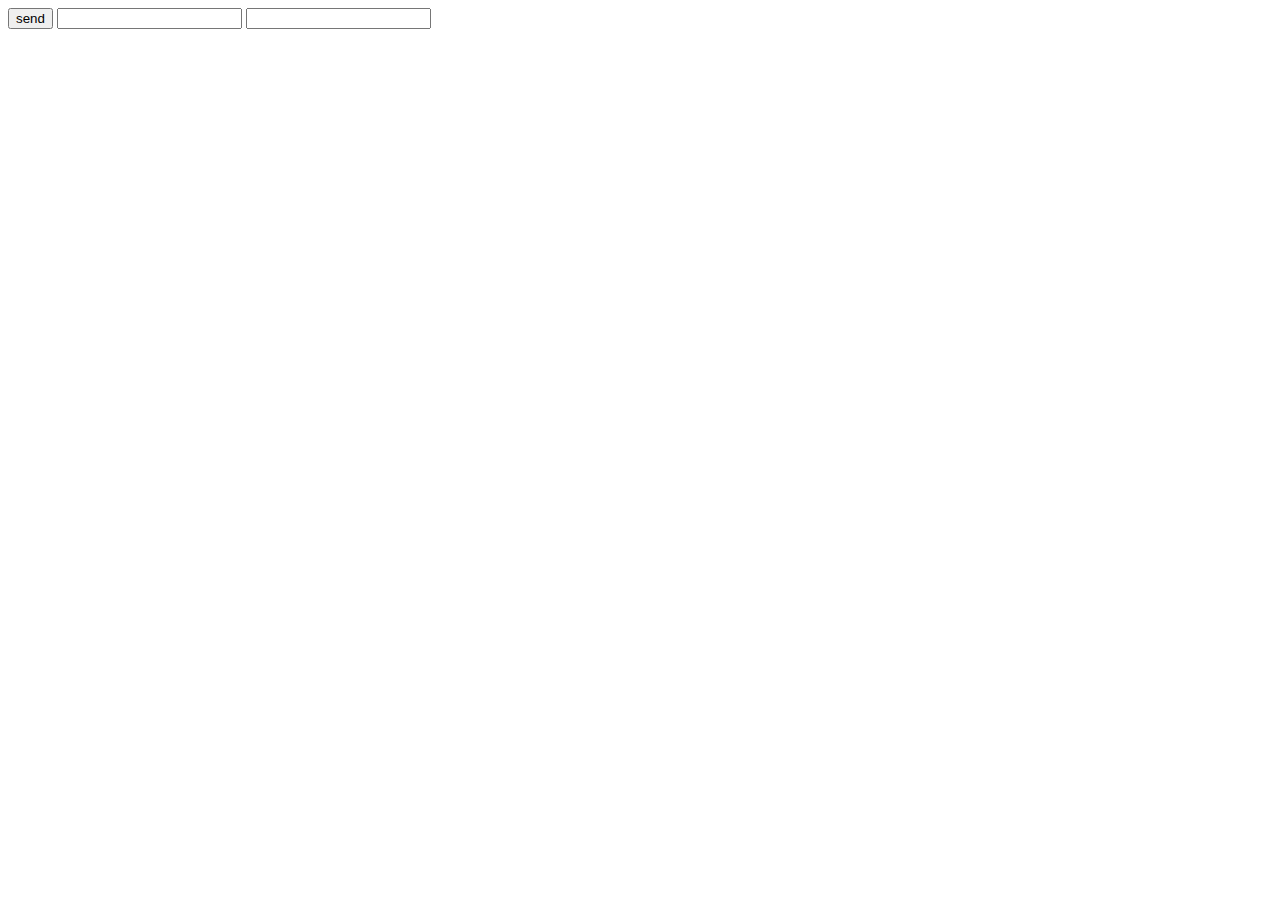
==== index.html @ 0dcbb40e "More tests" ====
<html lang="en">
<head>
    <meta charset="UTF-8">
    <meta http-equiv="X-UA-Compatible" content="IE=edge">
    <meta name="viewport" content="width=device-width, initial-scale=1.0">
    <title>StocksBot</title>
</head>
<body>
    <div>
        <button onclick="sendMessage()">send</button>
        <input type="text" name="user text" id="id1"/>
        <script src="./src/main.js"></script>
        <input type="text" name="server text" id="id2"/>
    </div>
</body>
</html>
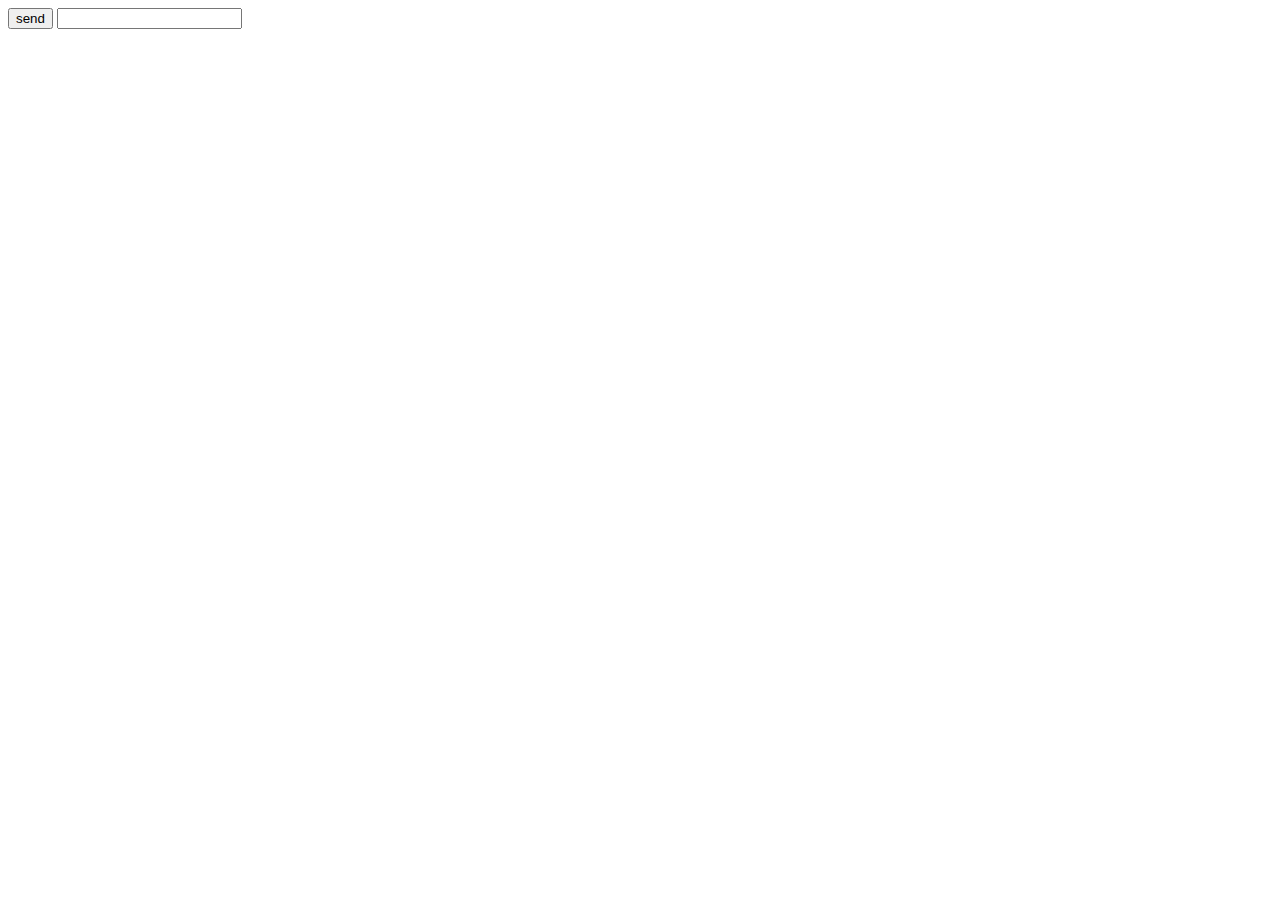
==== commit 7e4fcaea: "Modified html, javscript and added more intents" ====
--- a/index.html
+++ b/index.html
@@ -10,7 +10,7 @@
         <button onclick="sendMessage()">send</button>
         <input type="text" name="user text" id="id1"/>
         <script src="./src/main.js"></script>
-        <input type="text" name="server text" id="id2"/>
     </div>
+    <pre id="chat-window"></pre>
 </body>
 </html>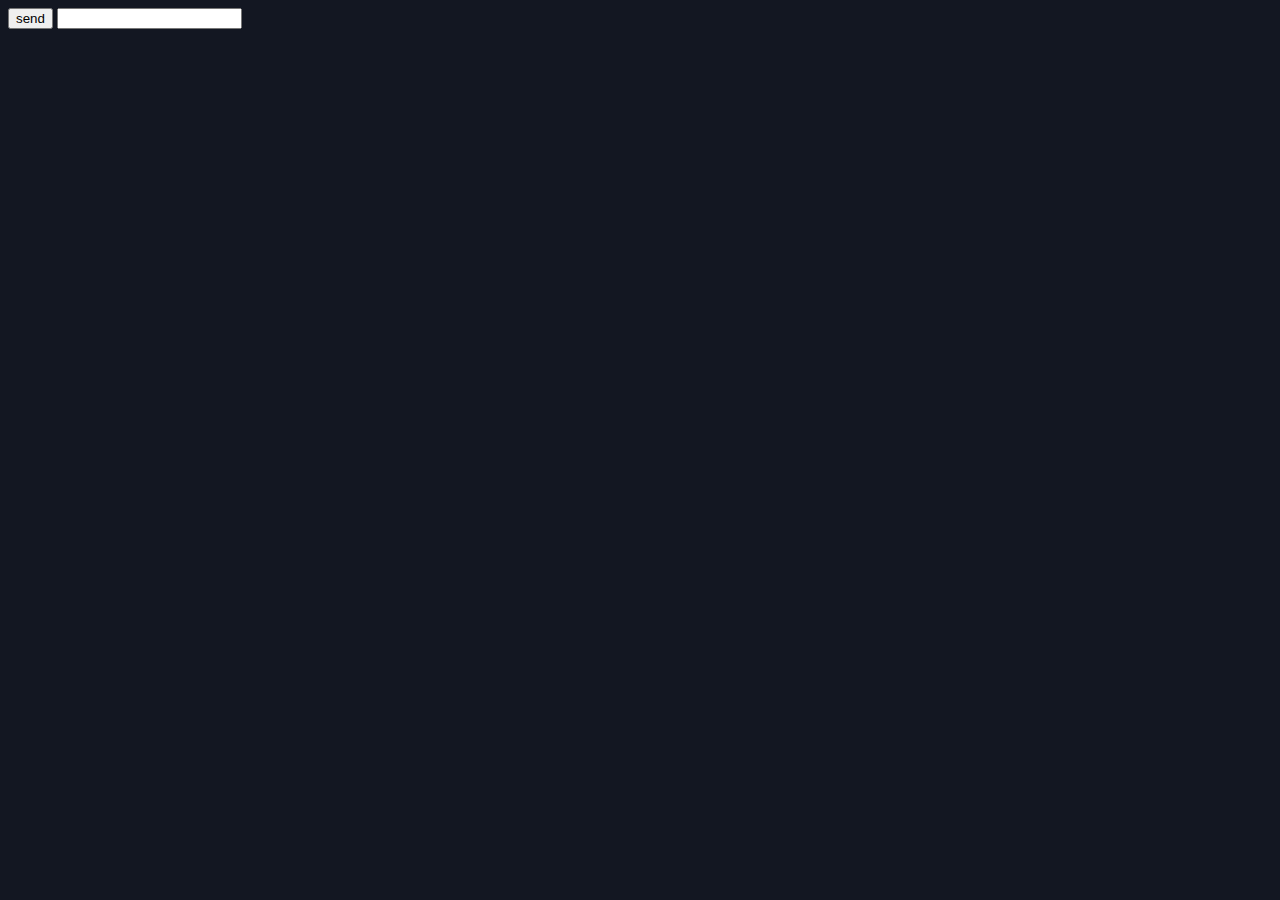
==== commit d7ca6799: "Added stockgraph, started css styling" ====
--- a/index.html
+++ b/index.html
@@ -3,14 +3,25 @@
     <meta charset="UTF-8">
     <meta http-equiv="X-UA-Compatible" content="IE=edge">
     <meta name="viewport" content="width=device-width, initial-scale=1.0">
+    <link rel="stylesheet" href="./style/style.css">
     <title>StocksBot</title>
 </head>
 <body>
     <div>
+        <script src="./src/main.js"></script>
         <button onclick="sendMessage()">send</button>
         <input type="text" name="user text" id="id1"/>
-        <script src="./src/main.js"></script>
     </div>
     <pre id="chat-window"></pre>
+
+    <div class="side">
+        <div class="tradingview-widget-container">
+            <div id="tradingview_15486"></div>
+            <div class="tradingview-widget-copyright"><a href="https://www.tradingview.com/symbols/NASDAQ-AAPL/" rel="noopener" target="_blank"></div>
+            <script type="text/javascript" src="https://s3.tradingview.com/tv.js"></script>
+            <script type="text/javascript" src="./src/graph.js"> </script>
+        </div>
+    </div>
+
 </body>
 </html>--- a/style/style.css
+++ b/style/style.css
@@ -0,0 +1,7 @@
+body {
+    background-color: 131722;
+}
+
+.side {
+    float: right;
+}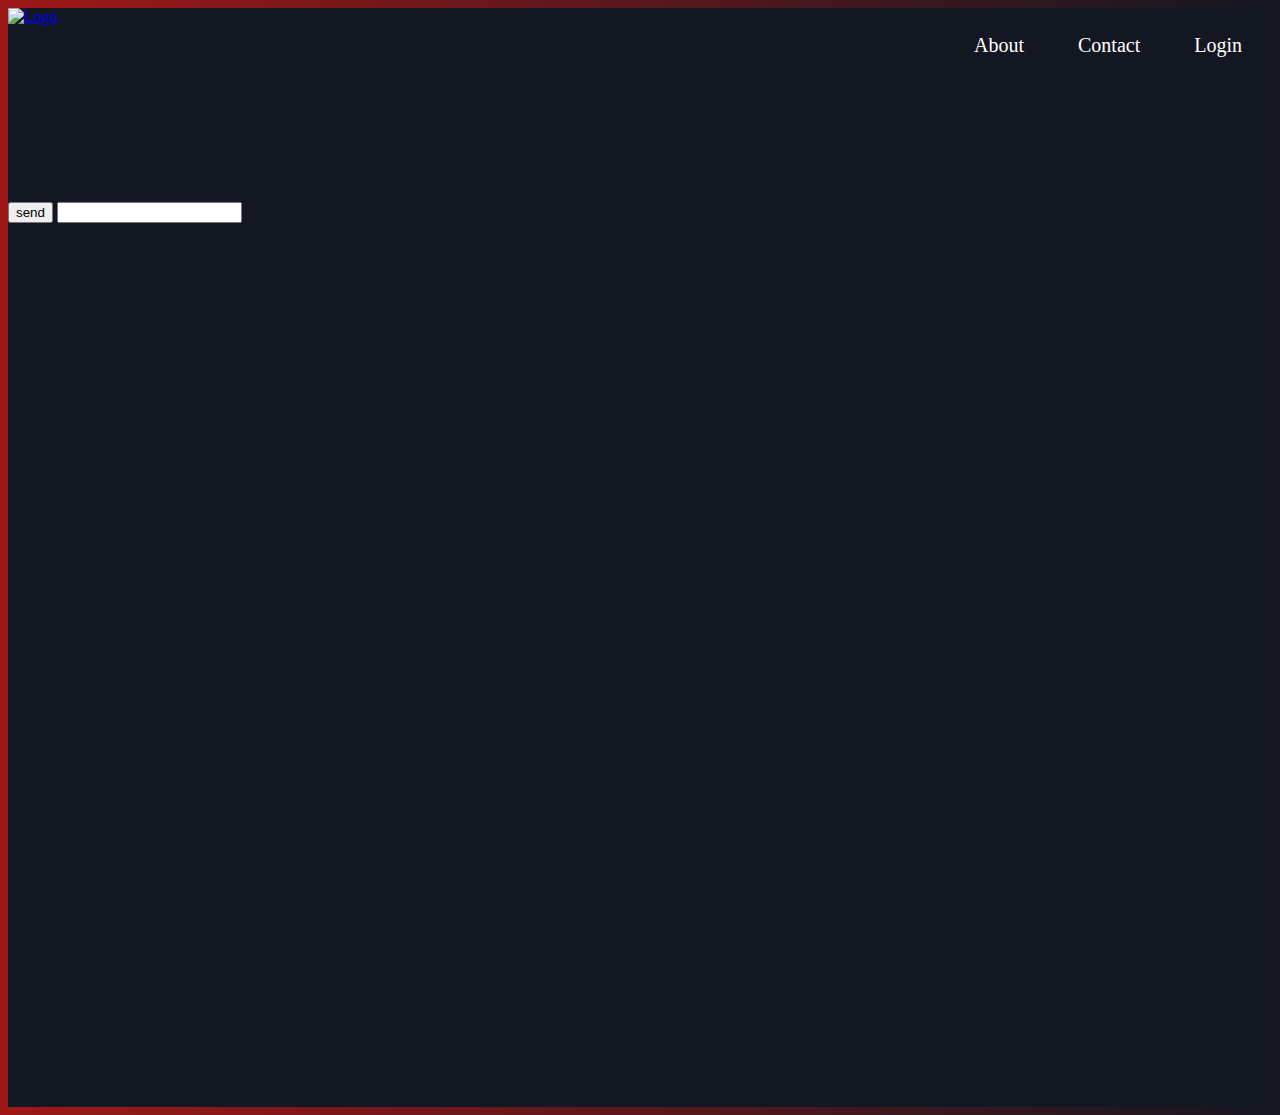
==== commit b1143c6b: "Added more css" ====
--- a/index.html
+++ b/index.html
@@ -6,13 +6,29 @@
     <link rel="stylesheet" href="./style/style.css">
     <title>StocksBot</title>
 </head>
+
+<nav>
+    <div class="logo">
+        <a href="./index.html"><img src="img/logo2.svg" alt="Logo"></a>
+    </div>
+    <ul class="nav-links">
+        <li><a href="./about.html">About</a></li>
+        <li><a href="./contact.html">Contact</a></li>
+        <li><a href="./login.html">Login</a></li>
+    </ul>
+</nav>
+    <p class="clear"></p>
+
 <body>
     <div>
         <script src="./src/main.js"></script>
         <button onclick="sendMessage()">send</button>
         <input type="text" name="user text" id="id1"/>
     </div>
-    <pre id="chat-window"></pre>
+
+    <div class="chat">
+        <pre id="chat-window"></pre>
+    </div>
 
     <div class="side">
         <div class="tradingview-widget-container">
@@ -23,5 +39,7 @@
         </div>
     </div>
 
+    <p class="clear"></p>
+
 </body>
 </html>--- a/style/style.css
+++ b/style/style.css
@@ -1,7 +1,54 @@
+html {
+    background-image: linear-gradient(
+        to left,
+        hsl(224, 28%, 10%),
+        hsl(0, 74%, 36%)
+    );
+    transition: background-image 0.5s linear;
+}
+
+.logo {
+    width: 5%;
+    height: 5%;
+    float: left;
+    margin-bottom: 150px;
+    background-size: contain;
+}
+
+.nav-links {
+    float: right;
+}
+
+.nav-links li {
+    display: inline-block;
+    padding: 10px 20px;
+    margin-right: 10px;
+}
+
+.nav-links li a {
+    color: rgb(255, 255, 255);
+    text-decoration: none;
+    font-size: 20px;
+}
+
 body {
     background-color: 131722;
 }
 
+
 .side {
     float: right;
+    width: 50%;
+    height: 100%;
+}
+
+.chat {
+    float: left;
+    width: 50%;
+    height: 100%;
+    color: rgb(255, 255, 255);
+}
+
+.clear {
+    clear: both;
 }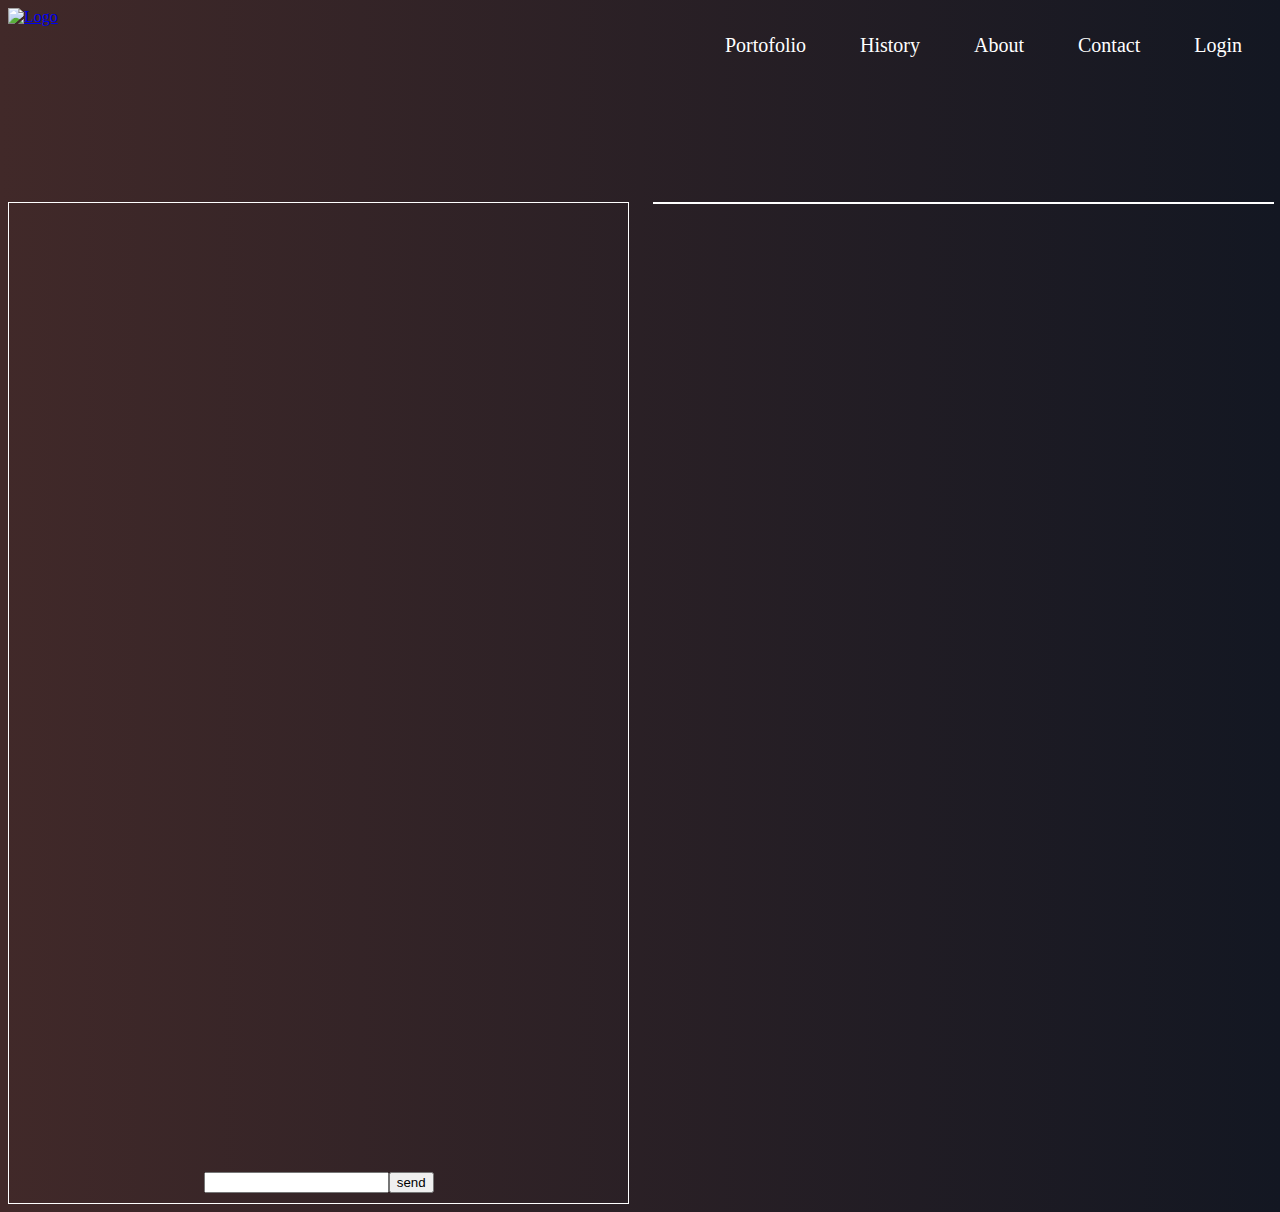
==== commit 9d7b81c0: "Added more css and fixed more bugs" ====
--- a/index.html
+++ b/index.html
@@ -12,6 +12,8 @@
         <a href="./index.html"><img src="img/logo2.svg" alt="Logo"></a>
     </div>
     <ul class="nav-links">
+        <li><a href="./Portofolio">Portofolio</a></li>
+        <li><a href="./chat-history">History</a></li>
         <li><a href="./about.html">About</a></li>
         <li><a href="./contact.html">Contact</a></li>
         <li><a href="./login.html">Login</a></li>
@@ -20,15 +22,18 @@
     <p class="clear"></p>
 
 <body>
-    <div>
+    <div class="chat">
+        <div class="chat-container">
+          <div id="chat-window" class="chat-box"></div>
+          <div class="input-wrapper">
+            <input type="text" name="user text" id="id1"/>
+            <button onclick="sendMessage()">send</button>
+          </div>
+        </div>
         <script src="./src/main.js"></script>
-        <button onclick="sendMessage()">send</button>
-        <input type="text" name="user text" id="id1"/>
-    </div>
-
-    <div class="chat">
-        <pre id="chat-window"></pre>
-    </div>
+      </div>
+      
+      
 
     <div class="side">
         <div class="tradingview-widget-container">
@@ -42,4 +47,8 @@
     <p class="clear"></p>
 
 </body>
+
+<footer>
+    
+</footer>
 </html>--- a/style/style.css
+++ b/style/style.css
@@ -1,10 +1,9 @@
-html {
+body {
     background-image: linear-gradient(
         to left,
-        hsl(224, 28%, 10%),
-        hsl(0, 74%, 36%)
+        rgb(19, 23, 34),
+        rgb(65, 41, 41)
     );
-    transition: background-image 0.5s linear;
 }
 
 .logo {
@@ -38,15 +37,52 @@
 
 .side {
     float: right;
-    width: 50%;
+    width: 49%;
     height: 100%;
+}
+
+.tradingview-widget-container {
+    border-style: solid;
+    border-color: rgb(255, 255, 255);
+    border-width: 0.5px;
+    width: 100%;
+    background-color: rgb(19, 23, 34);
 }
 
 .chat {
     float: left;
-    width: 50%;
+    width: 49%;
+    height: 1000px;
+    color: rgb(255, 255, 255);
+    border-style: solid;
+    border-color: rgb(255, 255, 255);
+    border-width: 0.5px;
+    position: relative;
+}
+  
+.chat-container {
+    display: flex;
+    flex-direction: column;
+    align-items: center;
     height: 100%;
-    color: rgb(255, 255, 255);
+    width: 100%;
+}
+
+.chat-box {
+    align-self: flex-start;
+    margin-left: 10px;
+    word-break: break-all;
+}
+  
+.input-wrapper {
+    display: flex;
+    align-items: center;
+    margin-top: auto;
+    margin-bottom: 10px;
+}
+
+.input-wrapper button {
+    margin-left: auto;
 }
 
 .clear {
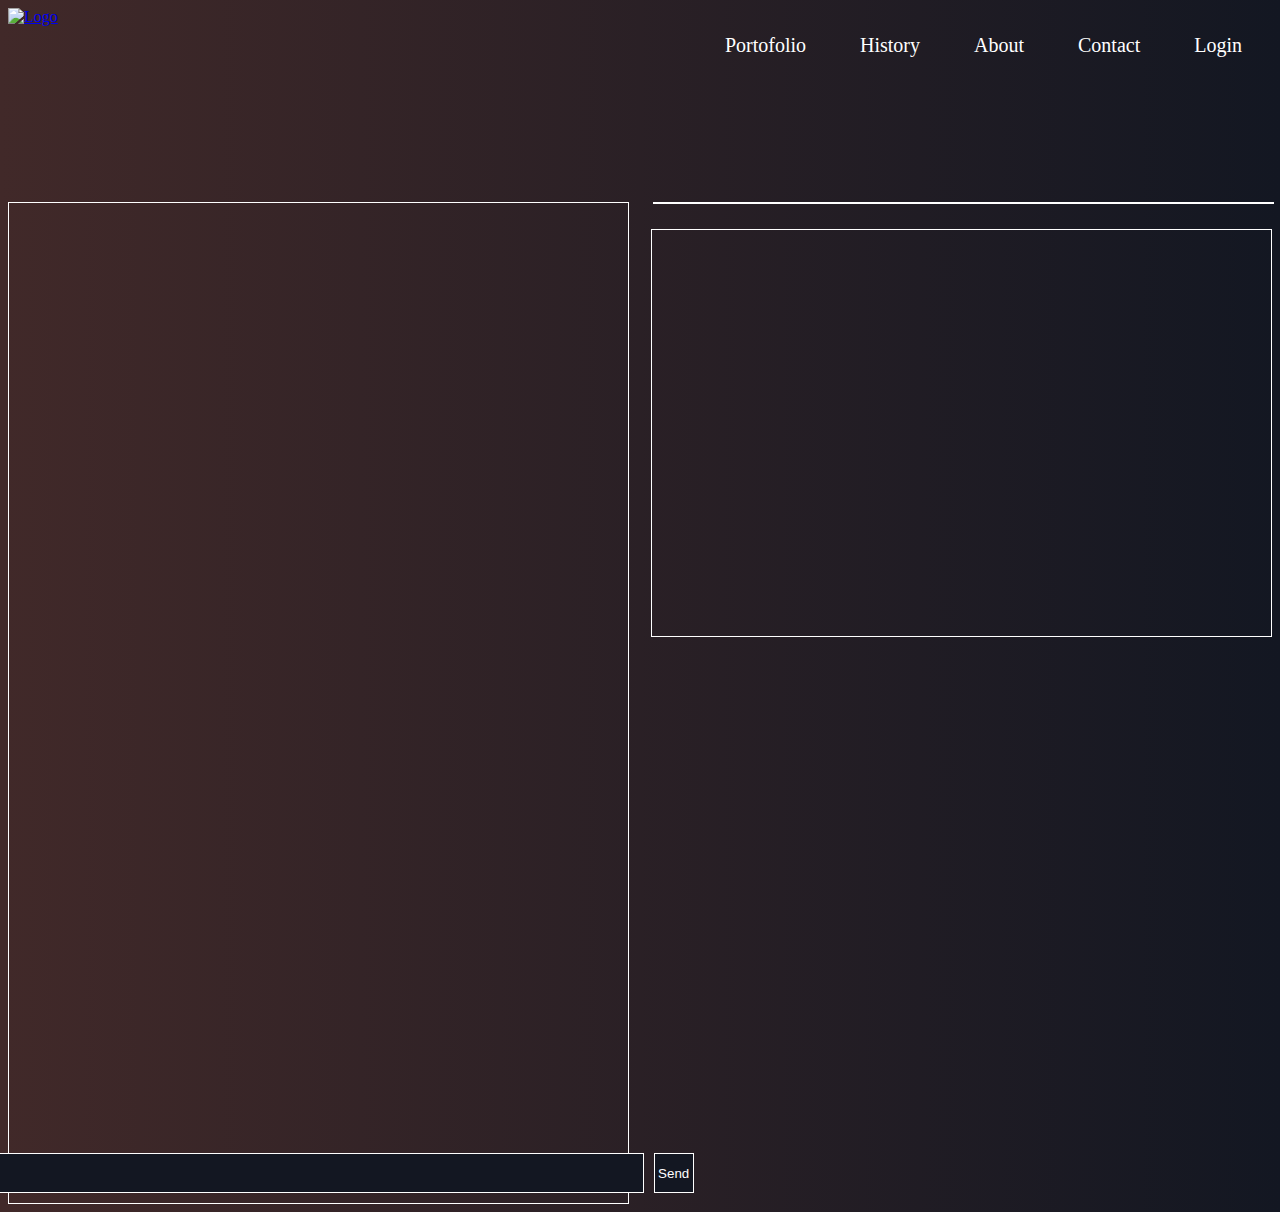
==== commit 770b20b5: "Added final css main part" ====
--- a/index.html
+++ b/index.html
@@ -27,7 +27,7 @@
           <div id="chat-window" class="chat-box"></div>
           <div class="input-wrapper">
             <input type="text" name="user text" id="id1"/>
-            <button onclick="sendMessage()">send</button>
+            <button onclick="sendMessage()">Send</button>
           </div>
         </div>
         <script src="./src/main.js"></script>
@@ -42,9 +42,14 @@
             <script type="text/javascript" src="https://s3.tradingview.com/tv.js"></script>
             <script type="text/javascript" src="./src/graph.js"> </script>
         </div>
+        
+        <div class="portofolio">
+    
+        </div>
     </div>
 
     <p class="clear"></p>
+
 
 </body>
 
--- a/style/style.css
+++ b/style/style.css
@@ -81,8 +81,43 @@
     margin-bottom: 10px;
 }
 
+.input-wrapper input {
+    width: 700px;
+    margin-right: 10px;
+    height: 40px;
+    background-color: rgb(19, 23, 34);
+    color: rgb(255, 255, 255);
+    padding: 0px;
+    border: none;
+    border-style: solid;
+    border-color: rgb(255, 255, 255);
+    border-width: 0.5px;
+}
+
 .input-wrapper button {
     margin-left: auto;
+    height: 40px;
+    width: 40px;
+    background-color: rgb(19, 23, 34);
+    color: rgb(255, 255, 255);
+    padding: 0px;
+    border: none;
+    border-style: solid;
+    border-color: rgb(255, 255, 255);
+    border-width: 0.5px;
+}
+
+.portofolio {
+    margin-top: 25px;
+    float: right;
+    width: 100%;
+    height: 406px;
+    color: rgb(255, 255, 255);
+    border-style: solid;
+    border-color: rgb(255, 255, 255);
+    border-width: 0.5px;
+    position: relative;
+
 }
 
 .clear {
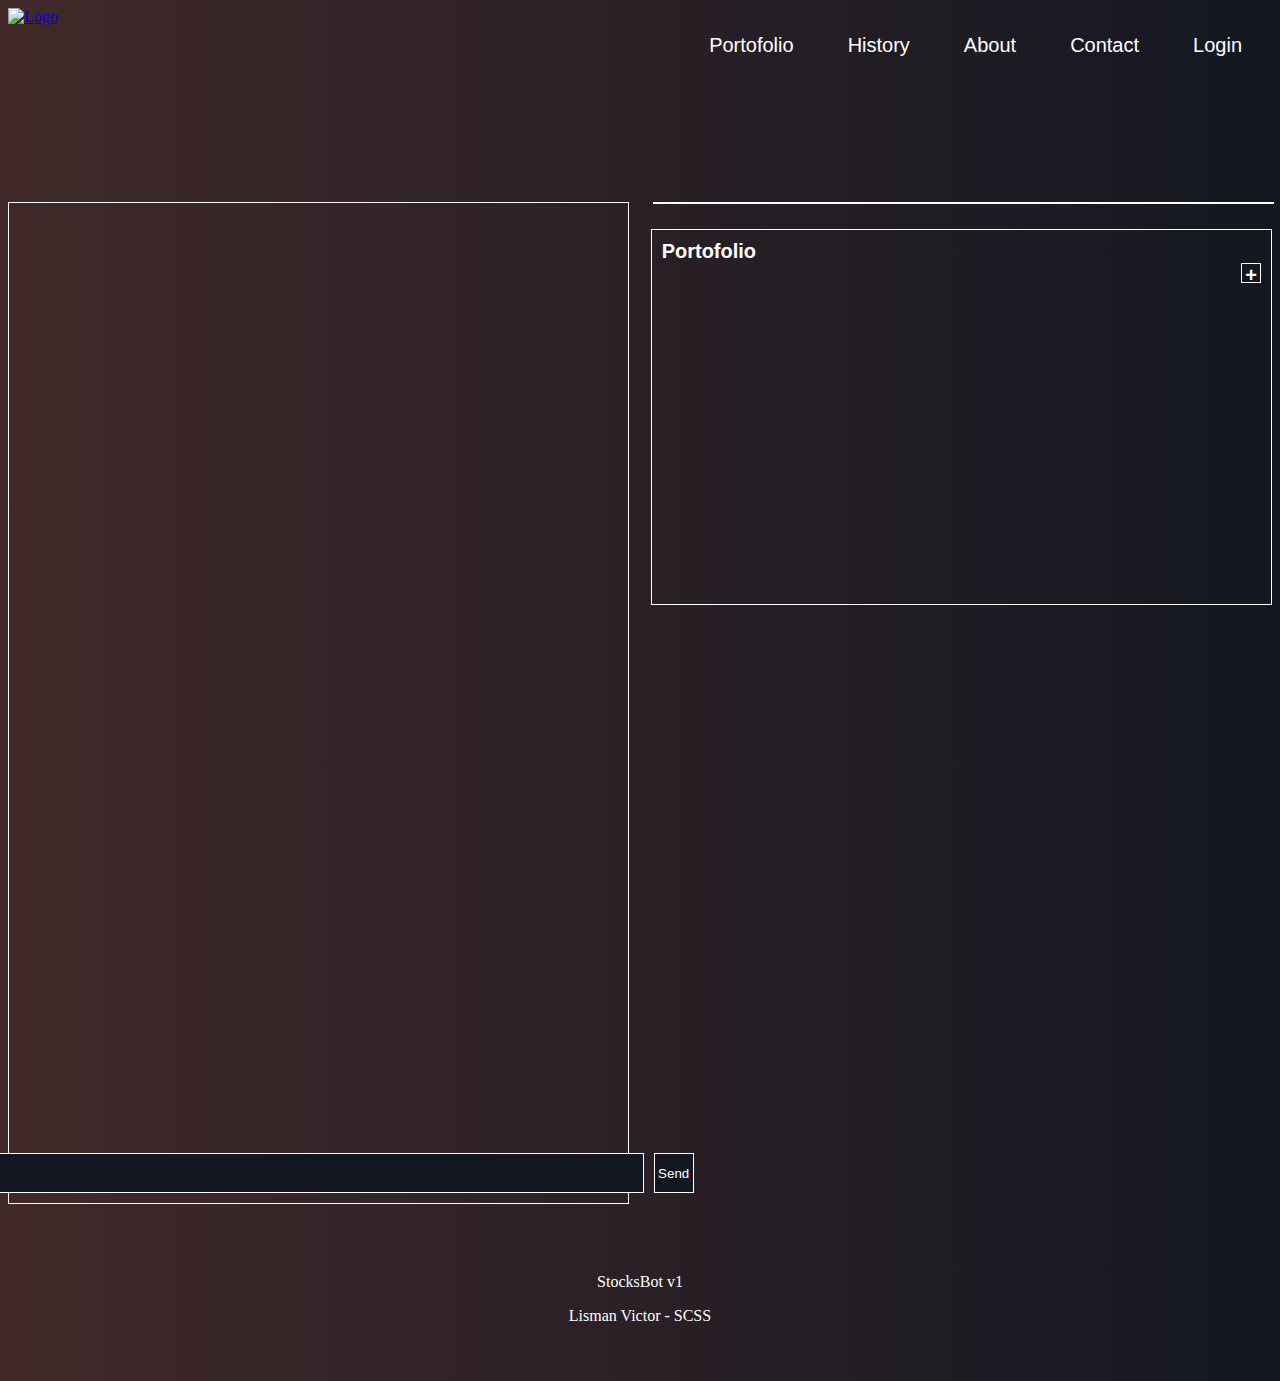
==== commit 46da8250: "Completed first version" ====
--- a/index.html
+++ b/index.html
@@ -38,22 +38,34 @@
     <div class="side">
         <div class="tradingview-widget-container">
             <div id="tradingview_15486"></div>
-            <div class="tradingview-widget-copyright"><a href="https://www.tradingview.com/symbols/NASDAQ-AAPL/" rel="noopener" target="_blank"></div>
             <script type="text/javascript" src="https://s3.tradingview.com/tv.js"></script>
             <script type="text/javascript" src="./src/graph.js"> </script>
         </div>
         
-        <div class="portofolio">
-    
+        <div class="portofolio" id="portItems">
+            <div class="title">Portofolio</div>
+            <button onclick="addToPortofolio()">+</button>
+            <p class="clear"></p>
+            <dialog id="myModal">
+                <button id="close">Close</button>
+                <input type="text" name="StockName" id="sname">
+                <input type="text" name="StockPrice" id="sprice">
+                <input type="text" name="StockQuantity" id="squantity">
+                <button onclick="addStock()" id="addS">Add</button>
+
+            </dialog>
+
         </div>
     </div>
 
     <p class="clear"></p>
 
+    <footer>
+        <p>StocksBot v1</p>
+        <p>Lisman Victor - SCSS</p>
+    </footer>
 
 </body>
 
-<footer>
-    
-</footer>
+
 </html>--- a/style/style.css
+++ b/style/style.css
@@ -28,6 +28,7 @@
     color: rgb(255, 255, 255);
     text-decoration: none;
     font-size: 20px;
+    font-family: Arial, Helvetica, sans-serif;
 }
 
 body {
@@ -54,6 +55,7 @@
     width: 49%;
     height: 1000px;
     color: rgb(255, 255, 255);
+    font-family: Arial, Helvetica, sans-serif;
     border-style: solid;
     border-color: rgb(255, 255, 255);
     border-width: 0.5px;
@@ -87,6 +89,7 @@
     height: 40px;
     background-color: rgb(19, 23, 34);
     color: rgb(255, 255, 255);
+    font-family: Arial, Helvetica, sans-serif;;
     padding: 0px;
     border: none;
     border-style: solid;
@@ -100,6 +103,7 @@
     width: 40px;
     background-color: rgb(19, 23, 34);
     color: rgb(255, 255, 255);
+    font-family: Arial, Helvetica, sans-serif;
     padding: 0px;
     border: none;
     border-style: solid;
@@ -111,8 +115,9 @@
     margin-top: 25px;
     float: right;
     width: 100%;
-    height: 406px;
+    height: 374px;
     color: rgb(255, 255, 255);
+    font-family: Arial, Helvetica, sans-serif;
     border-style: solid;
     border-color: rgb(255, 255, 255);
     border-width: 0.5px;
@@ -120,6 +125,56 @@
 
 }
 
+.title {
+    margin-left: 10px;
+    margin-top: 10px;
+    font-size: 20px;
+    font-weight: bold;
+}
+
+.portofolio button {
+    margin-left: 10px;
+    margin-right: 10px;
+    font-size: 20px;
+    font-weight: bold;
+    background-color: rgb(19, 23, 34);
+    color: rgb(255, 255, 255);
+    font-family: Arial, Helvetica, sans-serif;
+    padding: 0px;
+    border: none;
+    border-style: solid;
+    border-color: rgb(255, 255, 255);
+    border-width: 0.5px;
+    float: right;
+    height: 20px;
+    width: 20px;
+}
+
+.portofolio dialog {
+    padding: 0.5rem;
+    background: white;
+    border-radius: 0.25rem;
+    z-index: 10;
+    width: 800px;
+    height: 200px;
+    background-color: rgb(19, 23, 34);
+}
+
+.portofolio dialog > button {
+    font-size: 10px;
+    height: auto;
+    width: auto;
+}
+
+footer {
+    width: 100%;
+    height: 100px;
+    margin-top: calc(170px / 2);
+    color: white;
+    text-align: center;
+    align-items: center;
+}
+
 .clear {
     clear: both;
-}+}
